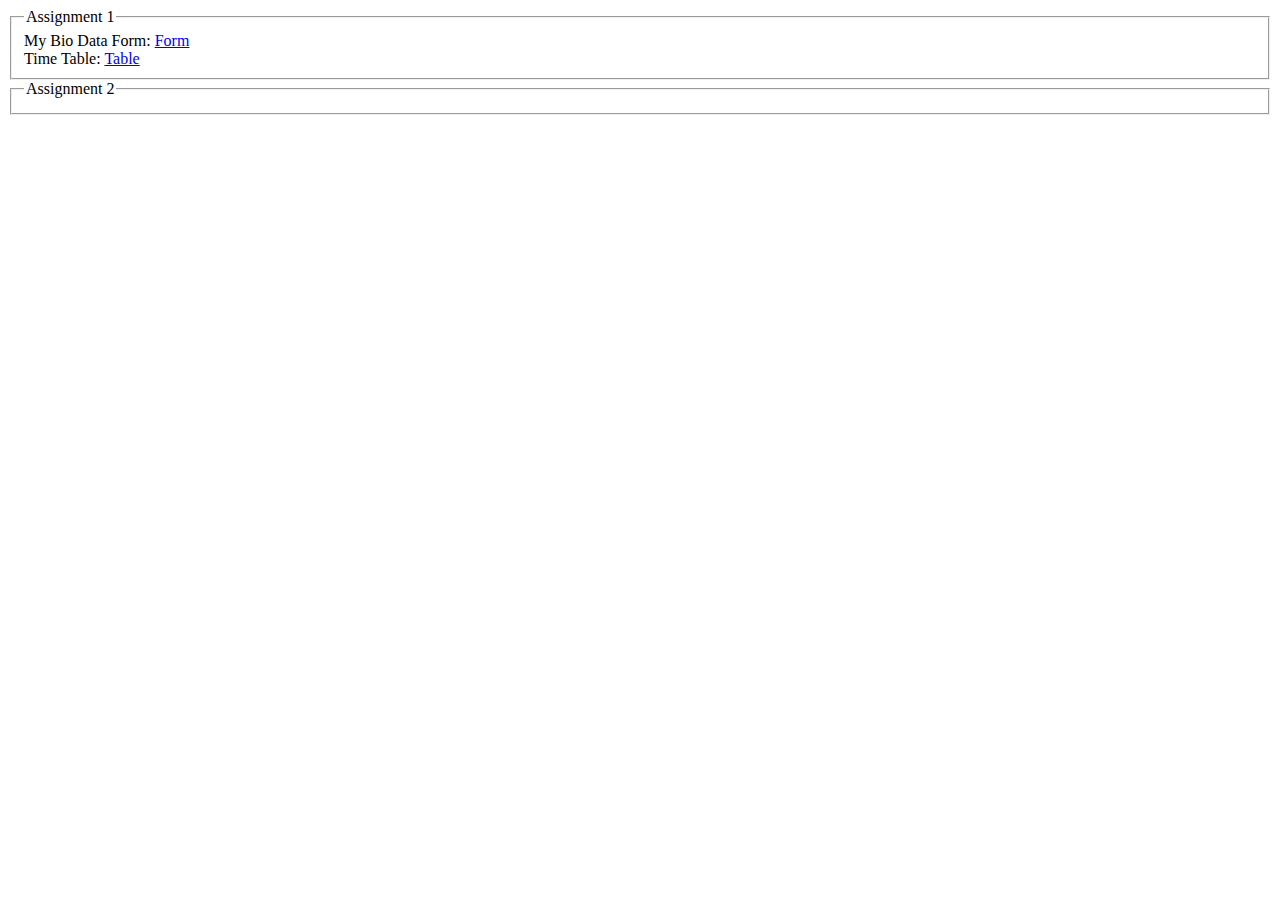
==== index.html @ 0e0ecdb6 "Added assignment 2 to index.html" ====
<!DOCTYPE html>
<html lang="en">
<head>
    <meta charset="UTF-8">
    <meta http-equiv="X-UA-Compatible" content="IE=edge">
    <meta name="viewport" content="width=device-width, initial-scale=1.0">
    <title>CBAssignments</title>
</head>
<body>

<fieldset>
    <legend>Assignment 1</legend>
    <div>
        <label id="bioData">My Bio Data Form:</label>
        <a href="/Assinment-1/form.html">Form</a>
    </div>
    <div>
        <label id="timeTable">Time Table:</label>
        <a href="/Assinment-1/tabel.html">Table</a>
    </div>
</fieldset>
<fieldset>
    <legend>
        Assignment 2
    </legend>
    <div>
        <label for="assignment-2" id="phoneBook"></label>
        <a href="/Assignment-2/phonebook.html"></a>
    </div>
</fieldset>
    
</body>
</html>
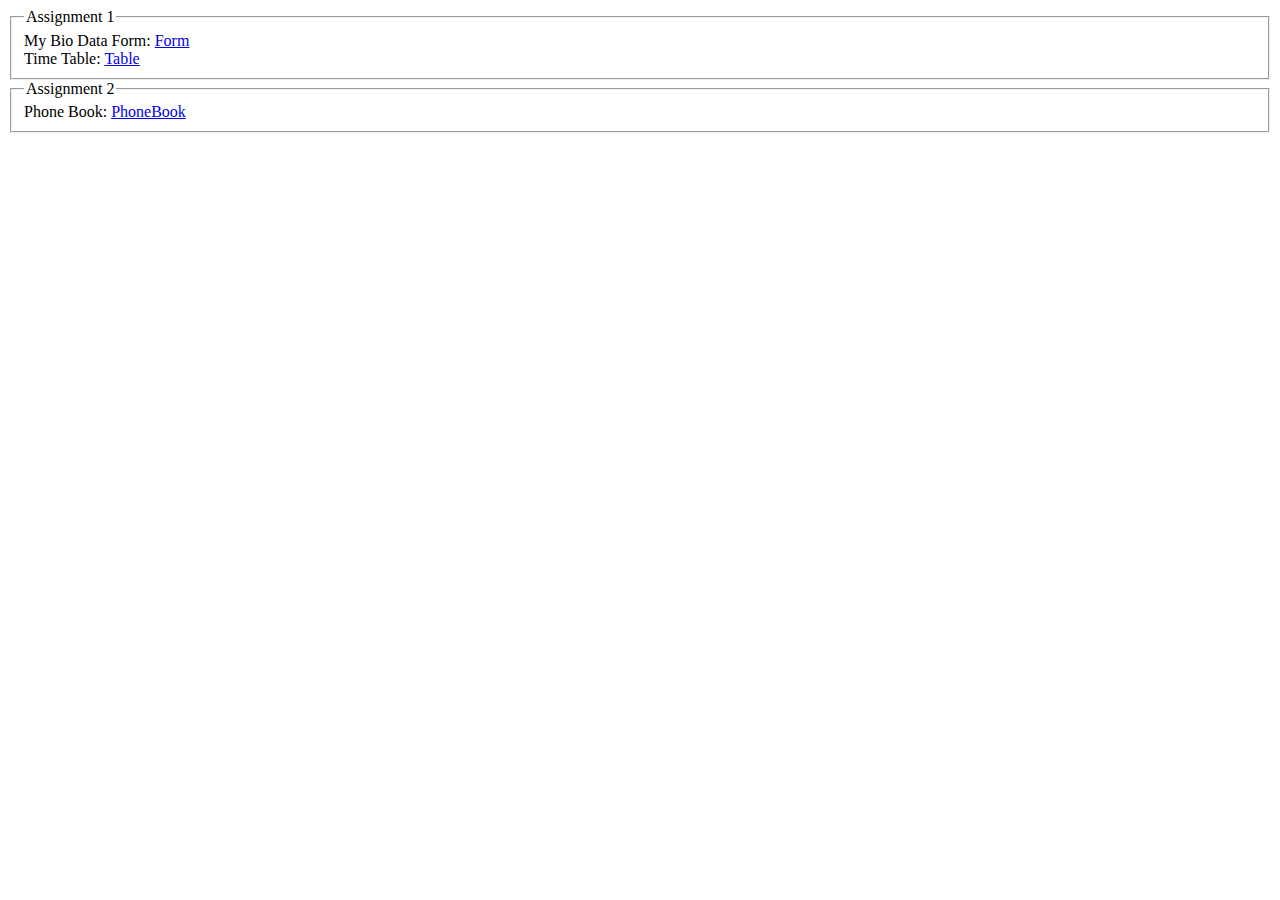
==== commit 39026b4f: "Forgot to fill labels" ====
--- a/index.html
+++ b/index.html
@@ -24,8 +24,8 @@
         Assignment 2
     </legend>
     <div>
-        <label for="assignment-2" id="phoneBook"></label>
-        <a href="/Assignment-2/phonebook.html"></a>
+        <label for="assignment-2" id="phoneBook">Phone Book:</label>
+        <a href="/Assignment-2/phonebook.html">PhoneBook</a>
     </div>
 </fieldset>
     
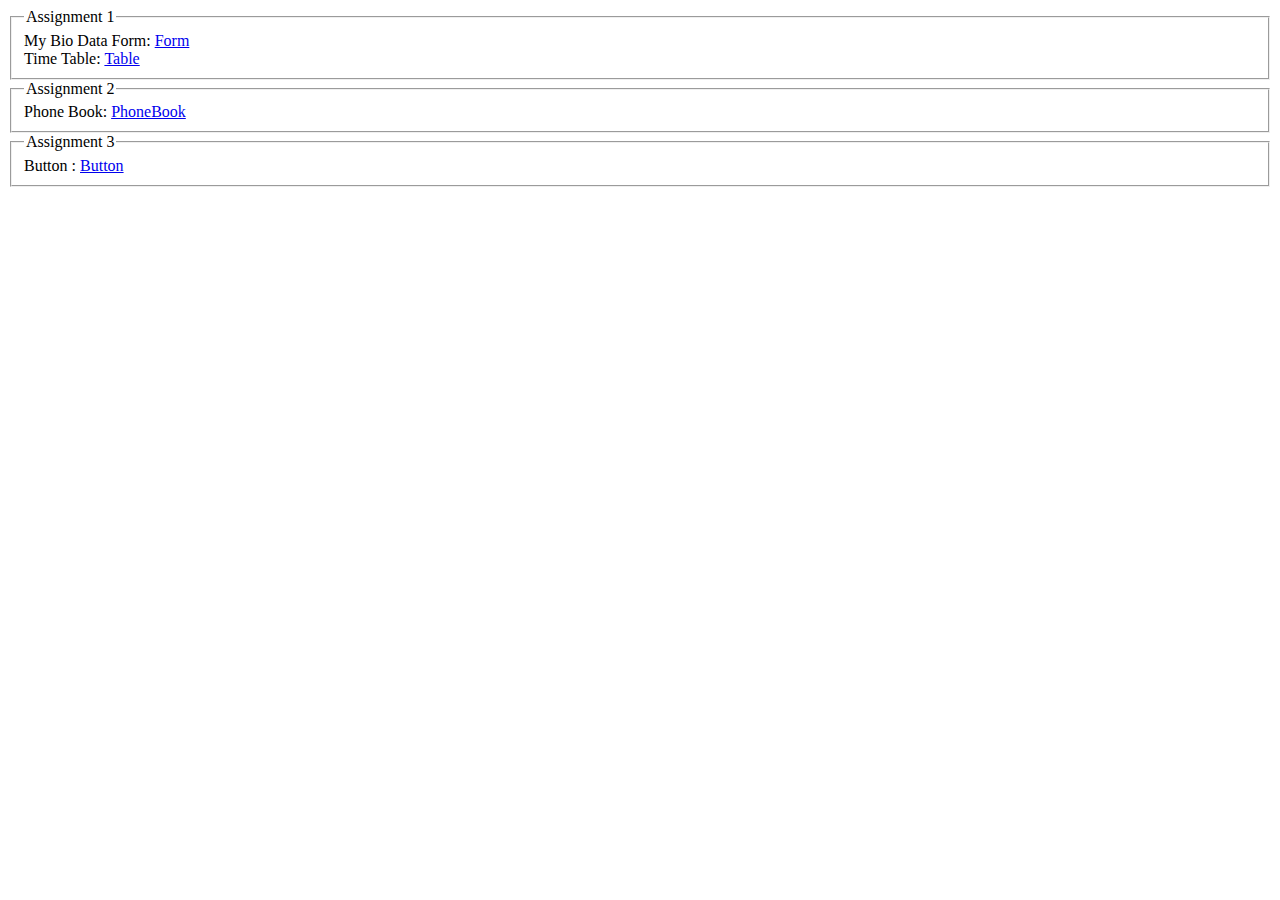
==== commit 9508681f: "Assignment 3 done" ====
--- a/index.html
+++ b/index.html
@@ -12,11 +12,11 @@
     <legend>Assignment 1</legend>
     <div>
         <label id="bioData">My Bio Data Form:</label>
-        <a href="/Assinment-1/form.html">Form</a>
+        <a href="./Assinment-1/form.html">Form</a>
     </div>
     <div>
         <label id="timeTable">Time Table:</label>
-        <a href="/Assinment-1/tabel.html">Table</a>
+        <a href="./Assinment-1/tabel.html">Table</a>
     </div>
 </fieldset>
 <fieldset>
@@ -24,10 +24,18 @@
         Assignment 2
     </legend>
     <div>
-        <label for="assignment-2" id="phoneBook">Phone Book:</label>
-        <a href="/Assignment-2/phonebook.html">PhoneBook</a>
+        <label id="phoneBook">Phone Book:</label>
+        <a href="./Assignment-2/phonebook.html">PhoneBook</a>
     </div>
 </fieldset>
-    
+<fieldset>
+    <legend>
+        Assignment 3
+    </legend>
+    <div>
+        <label id="button">Button :</label>
+        <a href="./Assignment-3/button.html">Button</a>
+    </div>
+</fieldset>
 </body>
 </html>
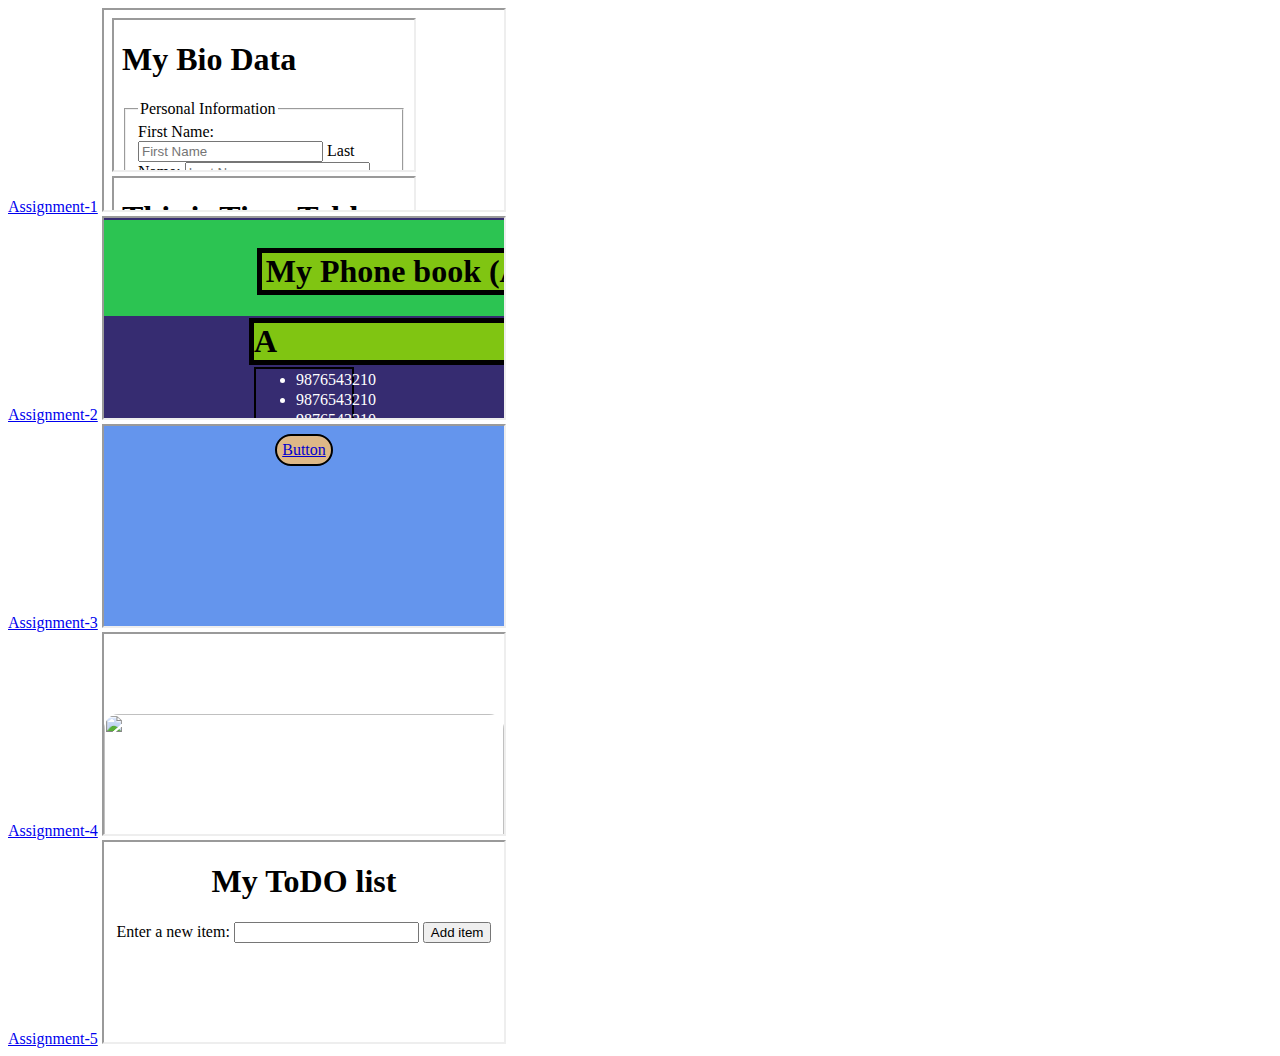
==== commit cf41acaa: "Used iframe" ====
--- a/index.html
+++ b/index.html
@@ -5,37 +5,33 @@
     <meta http-equiv="X-UA-Compatible" content="IE=edge">
     <meta name="viewport" content="width=device-width, initial-scale=1.0">
     <title>CBAssignments</title>
+    <link rel="stylesheet" href="./style.css">
 </head>
 <body>
 
-<fieldset>
-    <legend>Assignment 1</legend>
-    <div>
-        <label id="bioData">My Bio Data Form:</label>
-        <a href="./Assinment-1/form.html">Form</a>
-    </div>
-    <div>
-        <label id="timeTable">Time Table:</label>
-        <a href="./Assinment-1/tabel.html">Table</a>
-    </div>
-</fieldset>
-<fieldset>
-    <legend>
-        Assignment 2
-    </legend>
-    <div>
-        <label id="phoneBook">Phone Book:</label>
-        <a href="./Assignment-2/phonebook.html">PhoneBook</a>
-    </div>
-</fieldset>
-<fieldset>
-    <legend>
-        Assignment 3
-    </legend>
-    <div>
-        <label id="button">Button :</label>
-        <a href="./Assignment-3/button.html">Button</a>
-    </div>
-</fieldset>
+<div class="container">
+    <a href="./Assinment-1/index.html">Assignment-1</a>
+    <iframe src="./Assinment-1/index.html" title="Index" height="200px" width="400px">Index</iframe>
+</div>
+<div class="container">
+    <a href="./Assignment-2/phonebook.html">Assignment-2</a>
+    <iframe src="./Assignment-2/phonebook.html" title="Phone Book" height="200px" width="400px">Phone Book</iframe>
+</div>
+
+<div class="container">
+    <a href="./Assignment-3/button.html">Assignment-3</a>
+    <iframe src="./Assignment-3/button.html" title="Button" height="200px" width="400px">Button</iframe>
+</div>
+
+<div class="container">
+    <a href="./Assignment-4/photo-gallery.html">Assignment-4</a>
+    <iframe title="Gallery" src="./Assignment-4/photo-gallery.html" height="200px" width="400px">Photo Gallery</iframe>
+</div>
+<div class="container">
+    <a href="./Assignment-5/index.html">Assignment-5</a>
+    <iframe src="./Assignment-5/index.html" title="ToDo List" height="200px" width="400px">TODO List</iframe>
+</div>
+
+
 </body>
 </html>
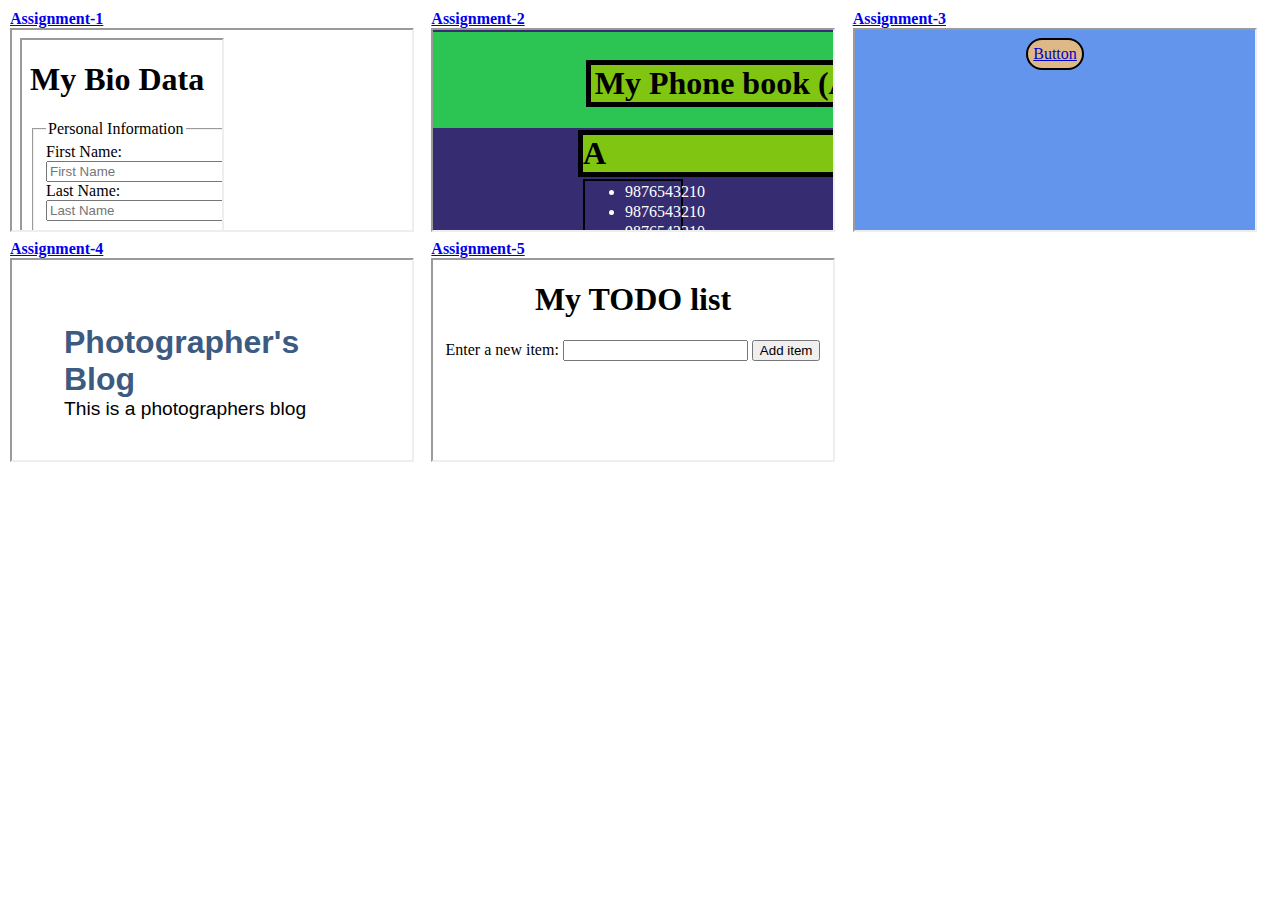
==== commit 6b2ba286: "Initial commit" ====
--- a/index.html
+++ b/index.html
@@ -28,8 +28,8 @@
     <iframe title="Gallery" src="./Assignment-4/photo-gallery.html" height="200px" width="400px">Photo Gallery</iframe>
 </div>
 <div class="container">
-    <a href="./Assignment-5/index.html">Assignment-5</a>
-    <iframe src="./Assignment-5/index.html" title="ToDo List" height="200px" width="400px">TODO List</iframe>
+    <a href="./Assignment-6/index.html">Assignment-5</a>
+    <iframe src="./Assignment-6/index.html" title="ToDo List" height="200px" width="400px">TODO List</iframe>
 </div>
 
 
--- a/style.css
+++ b/style.css
@@ -0,0 +1,14 @@
+body {
+    display: grid;
+    grid-template-columns: 1fr 1fr 1fr;
+
+}
+
+div {
+    border: 1px;
+    padding: 2px;
+}
+
+a {
+    font-weight: bolder;
+}